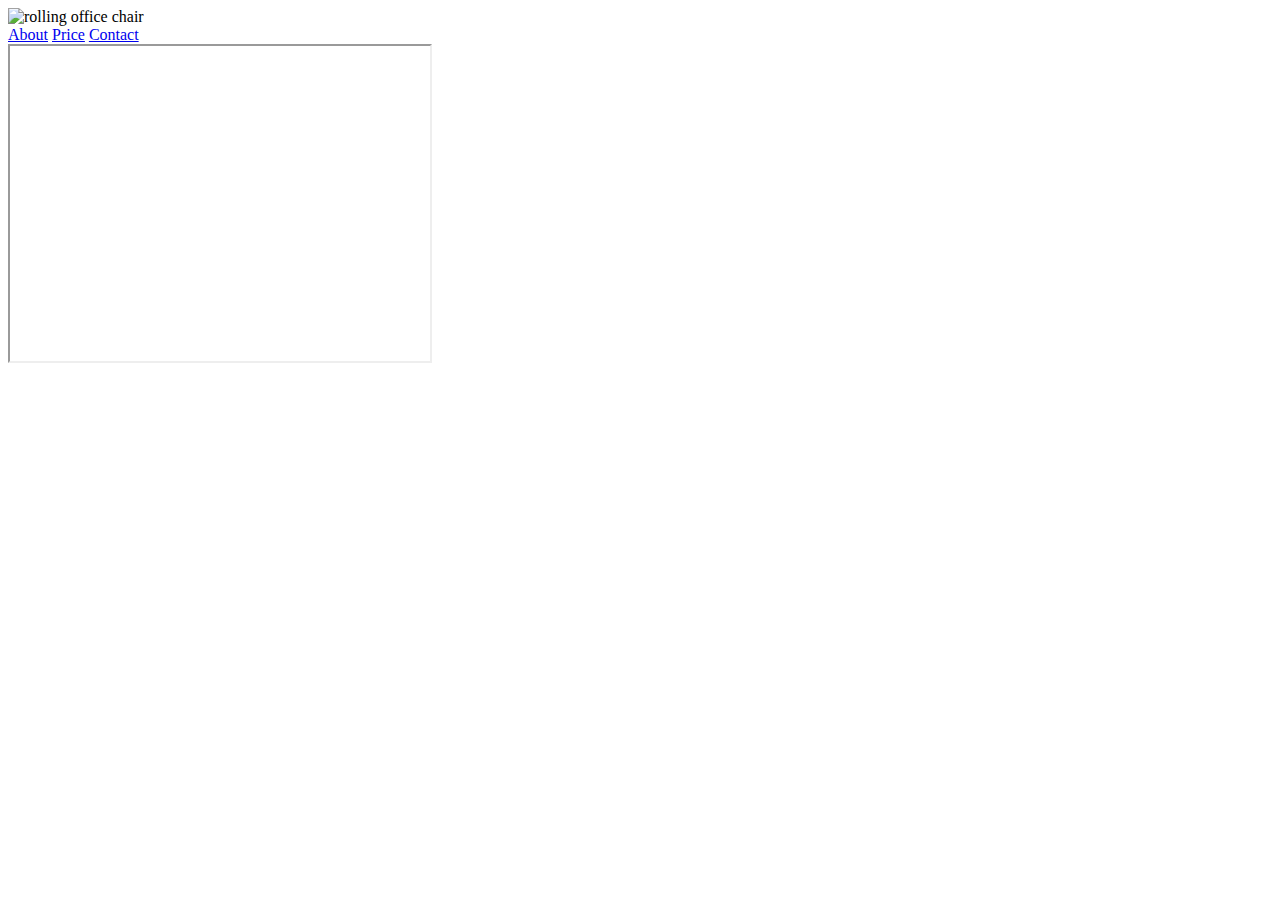
==== ResponsiveWebDesign/ResponsiveWebDesignProjects/product-landing-page/index.html @ 7bb2319f "Add files and update README.md" ====
<!DOCTYPE html>
<html lang="en" >

<head>
  <meta charset="UTF-8">
  <title>Product Landing Page</title>
  
  
  
  
  
</head>

<body>

  <script src="https://cdn.freecodecamp.org/testable-projects-fcc/v1/bundle.js"></script>

<header id="header">
  <img  src="https://c1.staticflickr.com/4/3653/3604453020_6ee8328662.jpg" id="header-img" alt="rolling office chair" />
  <nav id="nav-bar">
    <a href="#" class="nav-link">About</a>
    <a href="#" class="nav-link">Price</a>
    <a href="#" class="nav-link">Contact</a>
  </nav>
</header>
 <iframe width="420" height="315" id="video" src="https://www.youtube.com/watch?v=kzIgrdyFkQ0">
</iframe>
<form id="form">
  
</form>
  
  

    <script  src="js/index.js"></script>




</body>

</html>
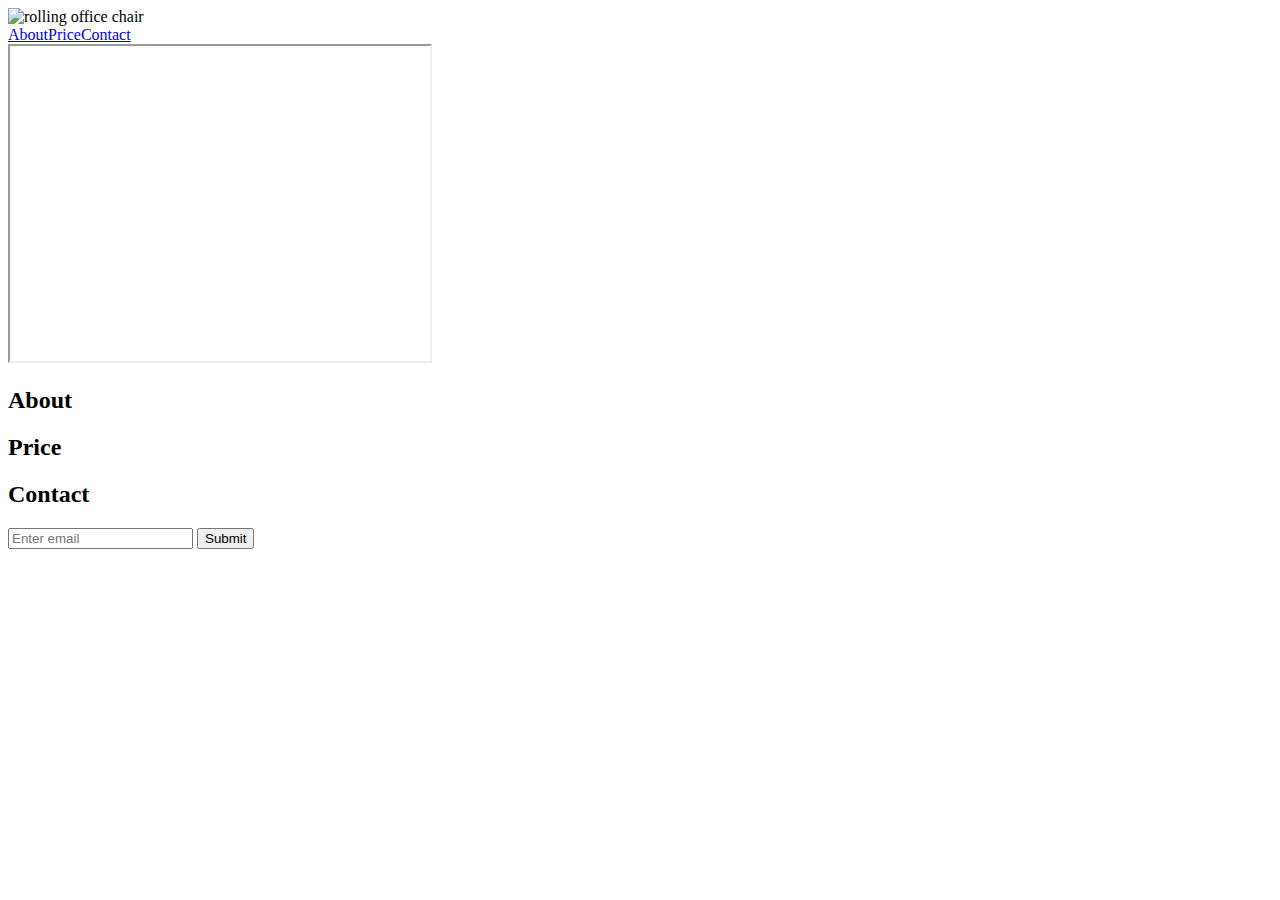
==== commit 0d88a9db: "Updated files and README.md" ====
--- a/ResponsiveWebDesign/ResponsiveWebDesignProjects/product-landing-page/index.html
+++ b/ResponsiveWebDesign/ResponsiveWebDesignProjects/product-landing-page/index.html
@@ -7,7 +7,8 @@
   
   
   
-  
+      <link rel="stylesheet" href="css/style.css">
+
   
 </head>
 
@@ -18,15 +19,26 @@
 <header id="header">
   <img  src="https://c1.staticflickr.com/4/3653/3604453020_6ee8328662.jpg" id="header-img" alt="rolling office chair" />
   <nav id="nav-bar">
-    <a href="#" class="nav-link">About</a>
-    <a href="#" class="nav-link">Price</a>
-    <a href="#" class="nav-link">Contact</a>
+    <a href="#about" class="nav-link">About</a>
+    <a href="#price" class="nav-link">Price</a>
+    <a href="#contact" class="nav-link">Contact</a>
   </nav>
 </header>
- <iframe width="420" height="315" id="video" src="https://www.youtube.com/watch?v=kzIgrdyFkQ0">
+ <iframe width="420" height="315" id="video" src="https://www.youtube.com/watch?v=fBpSdyf-7f4">
 </iframe>
-<form id="form">
-  
+<div id="about">
+  <h2>About</h2>
+</div>
+<div id="price">
+  <h2>Price</h2>
+</div>
+<div id="contact">
+  <h2>Contact</h2>
+</div>
+
+<form id="form" action="https://www.freecodecamp.com/email-submit">
+  <input type="email" name="email" id="email" placeholder="Enter email" validate="email">
+<input type="submit" id="submit" value="Submit">
 </form>
   
   
--- a/ResponsiveWebDesign/ResponsiveWebDesignProjects/product-landing-page/css/style.css
+++ b/ResponsiveWebDesign/ResponsiveWebDesignProjects/product-landing-page/css/style.css
@@ -0,0 +1,9 @@
+nav {
+  position: top;
+  display: flex;
+}
+@media (max-width: 600px) {
+ .facet_sidebar {
+ display: none;
+ }
+}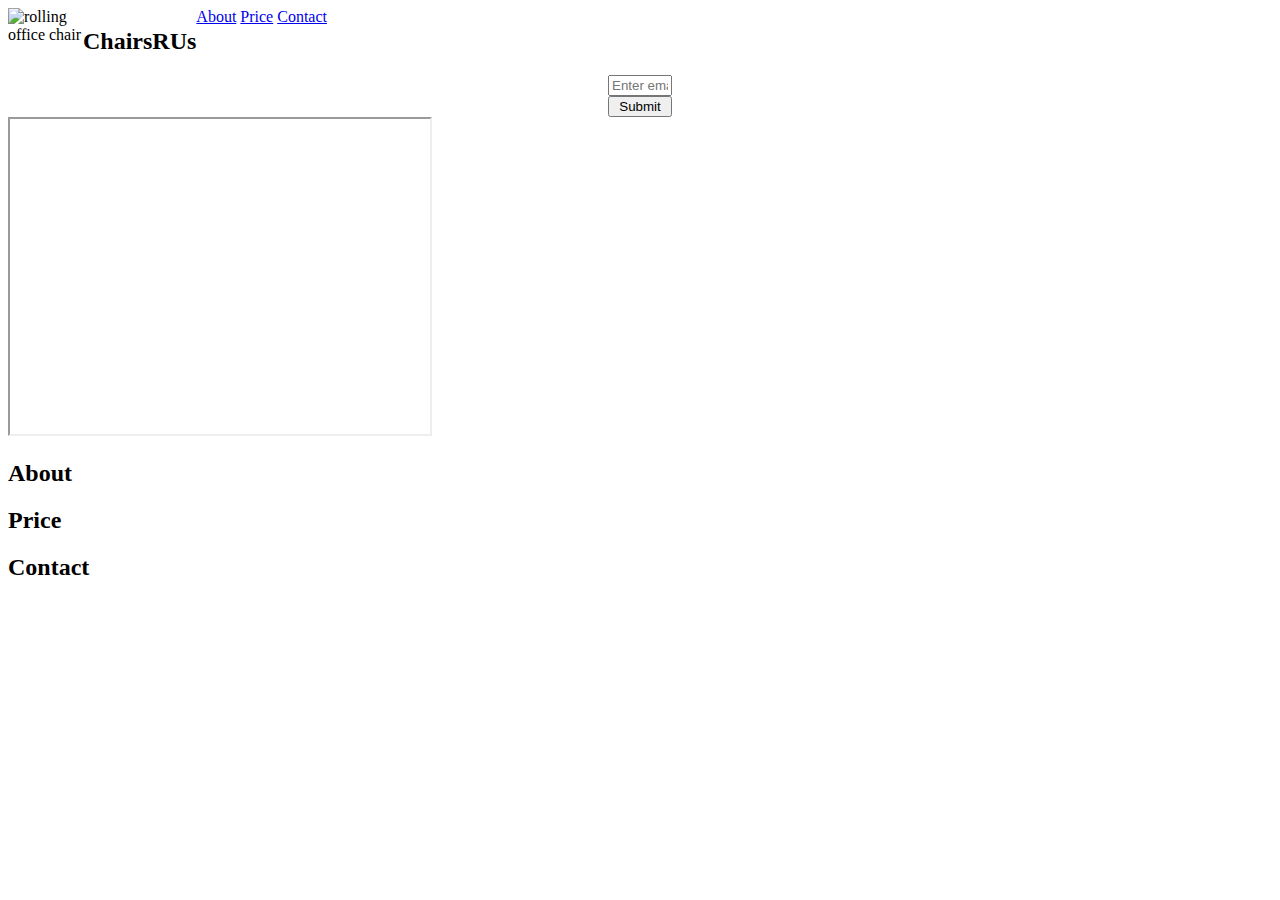
==== commit 5709f263: "Update files and README.md" ====
--- a/ResponsiveWebDesign/ResponsiveWebDesignProjects/product-landing-page/index.html
+++ b/ResponsiveWebDesign/ResponsiveWebDesignProjects/product-landing-page/index.html
@@ -18,12 +18,17 @@
 
 <header id="header">
   <img  src="https://c1.staticflickr.com/4/3653/3604453020_6ee8328662.jpg" id="header-img" alt="rolling office chair" />
+  <h2>ChairsRUs</h2>
   <nav id="nav-bar">
     <a href="#about" class="nav-link">About</a>
     <a href="#price" class="nav-link">Price</a>
     <a href="#contact" class="nav-link">Contact</a>
   </nav>
 </header>
+<form id="form" action="https://www.freecodecamp.com/email-submit">
+  <input type="email" name="email" id="email" placeholder="Enter email" validate="email">
+<input type="submit" id="submit" value="Submit">
+</form>
  <iframe width="420" height="315" id="video" src="https://www.youtube.com/watch?v=fBpSdyf-7f4">
 </iframe>
 <div id="about">
@@ -35,11 +40,6 @@
 <div id="contact">
   <h2>Contact</h2>
 </div>
-
-<form id="form" action="https://www.freecodecamp.com/email-submit">
-  <input type="email" name="email" id="email" placeholder="Enter email" validate="email">
-<input type="submit" id="submit" value="Submit">
-</form>
   
   
 
--- a/ResponsiveWebDesign/ResponsiveWebDesignProjects/product-landing-page/css/style.css
+++ b/ResponsiveWebDesign/ResponsiveWebDesignProjects/product-landing-page/css/style.css
@@ -1,7 +1,26 @@
+header {
+  display: flex;
+}
+header > div {
+  margin: 50px;
+}
+form {
+  display: flex;
+  flex-direction: column;
+  margin: 0px 600px 0px 600px;
+  line-height: 75px;
+}
+
 nav {
   position: top;
-  display: flex;
 }
+
+img {
+  width: 75px;
+  height: 50px;
+}
+
+// Fix later
 @media (max-width: 600px) {
  .facet_sidebar {
  display: none;
